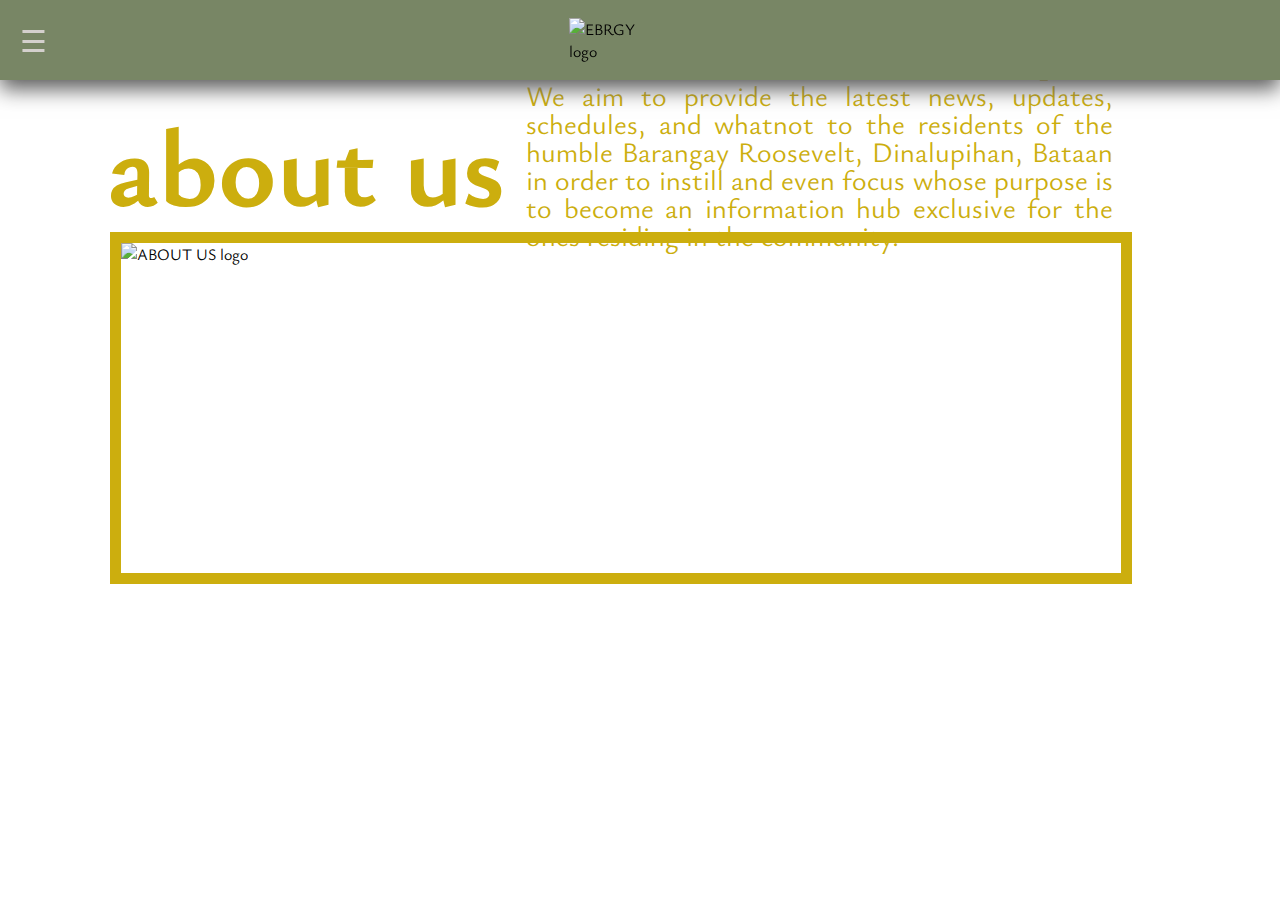
==== about_us.html @ 260644a2 "adding about us, mission, and vision css and html file" ====
<!DOCTYPE html>
<html lang="en">
    <head>
        <meta charset="UTF-8" />
        <meta name="viewport" content="width=device-width, initial-scale=1.0">
        <link rel="stylesheet" href="about_us.css" />
        <title>About Us</title>
        <link rel="preconnect" href="https://fonts.googleapis.com">
        <link rel="preconnect" href="https://fonts.gstatic.com" crossorigin>
        <link href="https://fonts.googleapis.com/css2?family=Ysabeau+Office:wght@1..1000&display=swap" rel="stylesheet">
    </head>
    <body>
        <header>
            <div class="hamburger" id="hamburger">
                &#9776; <!-- Unicode character for hamburger icon -->
            </div>
            <nav id="nav-menu" class="nav_menu">
                <ul>
                    <li><a href="#">About us</a></li>
                    <li><a href="#">Conducted Projects</a></li>
                    <li><a href="vision.html">Vision</a></li>
                    <li><a href="mission.html">Mission</a></li>
                    <li><a href="#">Guest Mode</a></li>
                    <li><a href="#">Dark Mode</a></li>
                    <li><a href="index.html">Log Out</a></li>
                    <li><a href="#">Delete Account</a></li>
                    
                </ul>
            </nav>
            <div class="nav_logo">
                <img src="logo.png" alt="EBRGY logo">
            </div>
        </header>

        <h1 class="aboutus">about us</h1>
        <div class="container">
            <img src="aboutus_logo.png" alt="ABOUT US logo" class="img">
            <h4>informing residents <br> in the blink of an eye</h4>
            <p>We aim to provide the latest news, updates, schedules, and whatnot to the 
                residents of the humble Barangay 
                Roosevelt, Dinalupihan, Bataan in order to instill and even focus whose 
                purpose is to become an information hub exclusive for the ones residing in the community. </p>
        </div>
    
           <!-- Link to the JavaScript file for hamburger menu function -->
           <script src="about_us.js"></script>
    </body>
---- about_us.css ----
html, body {
    height: 100%;
    margin: 0;
    overflow-x: hidden; /* Prevent horizontal scrollbar */
}

body {
    background-image: url(bg_img.jpg);
    background-repeat: no-repeat;
    background-size: cover;
    background-position: center;
    font-family: "Ysabeau Office", sans-serif;
    background-attachment: fixed;
}

header {
    position: fixed;
    top: 0;
    left: 0;
    width: 100%;
    height: 80px;
    display: flex;
    align-items: center;
    transition: 0.6s;
    background-color: #788665;
    padding: 0 20px; /* Add padding instead of large margins */
    box-sizing: border-box;
    box-shadow: 0 9px 20px rgb(90, 90, 90);
}

header .hamburger {
    font-size: 30px;
    cursor: pointer;
    color: #D4D0CD;
    margin-right: 20px; /* Reduced margin */
}

header .nav_logo {
    flex-grow: 1;
    display: flex;
    align-items: center;
    justify-content: center;
}

.nav_logo img {
    width: 90px;
    margin-right: 100px;
}

.nav_menu {
    display: none;
    color: #95A777;
    position: absolute;
    left: 0;
    top: 80px; /* Align with header height */
    width: 100%;
    background-color: #95A777;
    padding: 20px;
    border-radius: 0 0 10px 10px;
    box-sizing: border-box;
}

.nav_menu ul {
    list-style: none;
    padding: 0;
    margin: 0;
    display: grid;
    grid-template-columns: repeat(3, 1fr);
}

.nav_menu ul li a {
    text-decoration: none;
    color: white;
    display: block;
    padding: 2px 0;
}

.nav_menu.show {
    display: grid;
}

.aboutus {
    color: #CCAE0E;
    font-size: 110px;
    margin-top: 90px;
    margin-left: 107px;
}

.container {
    background-image: url(bg_img.jpg);
    margin-top: -80px;
    height: 330px;
    width: 1000px;
    margin-left: 110px;
    border: 11px solid #CCAE0E;
    flex-wrap: wrap;
}

.img {
    width: 400px;
    height: 320px;
    
}

h4 {
    color: #CCAE0E;
    margin-left: 400px;
    margin-top: -325px;
    font-size: 65px;
    text-align: left;
    line-height: 1;
}

p {
    color: #CCAE0E;
    line-height: 1;
    text-align: justify;
    font-size: 28px;
    margin-top: -75px;
    margin-left: 405px;
    margin-right: 8px;
}

.p1 {
    color: #CCAE0E;
    line-height: 1;
    text-align: left;
    font-size: 28px;
    margin-top: -20px;
    margin-left: 13px;

}
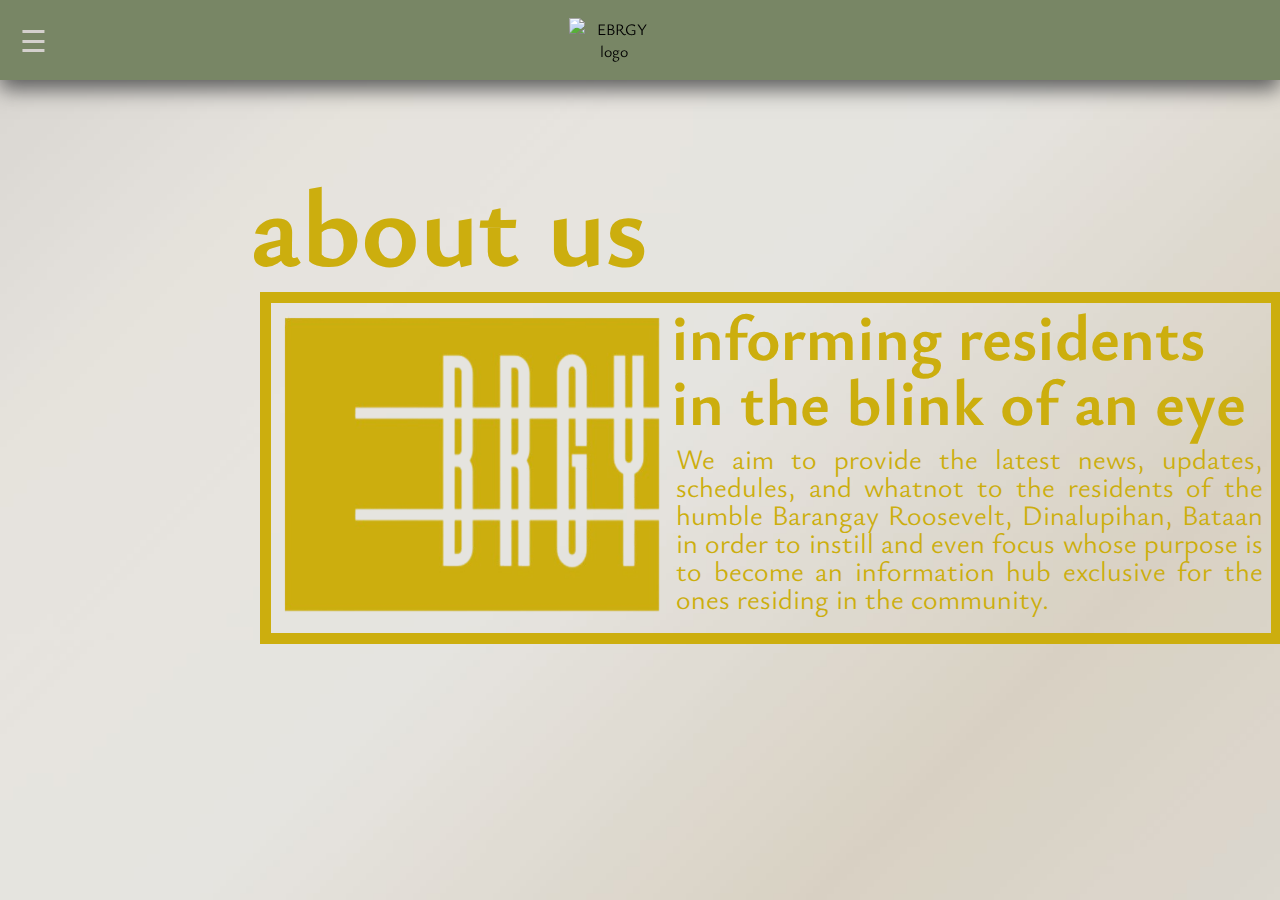
==== commit 6e8c66b8: "applied changes for media" ====
--- a/about_us.html
+++ b/about_us.html
@@ -16,7 +16,6 @@
             </div>
             <nav id="nav-menu" class="nav_menu">
                 <ul>
-                    <li><a href="#">About us</a></li>
                     <li><a href="#">Conducted Projects</a></li>
                     <li><a href="vision.html">Vision</a></li>
                     <li><a href="mission.html">Mission</a></li>
@@ -28,13 +27,13 @@
                 </ul>
             </nav>
             <div class="nav_logo">
-                <img src="logo.png" alt="EBRGY logo">
+                <img src="logo/mainpage_logo.png" alt="EBRGY logo">
             </div>
         </header>
 
         <h1 class="aboutus">about us</h1>
         <div class="container">
-            <img src="aboutus_logo.png" alt="ABOUT US logo" class="img">
+            <img src="logo/aboutus_logo.png" alt="ABOUT US logo" class="img">
             <h4>informing residents <br> in the blink of an eye</h4>
             <p>We aim to provide the latest news, updates, schedules, and whatnot to the 
                 residents of the humble Barangay 
@@ -43,5 +42,5 @@
         </div>
     
            <!-- Link to the JavaScript file for hamburger menu function -->
-           <script src="about_us.js"></script>
+           <script src="hamburgermenu.js"></script>
     </body>--- a/about_us.css
+++ b/about_us.css
@@ -5,7 +5,7 @@
 }
 
 body {
-    background-image: url(bg_img.jpg);
+    background-image: url(bg_img/bg_img.jpg);
     background-repeat: no-repeat;
     background-size: cover;
     background-position: center;
@@ -40,6 +40,7 @@
     display: flex;
     align-items: center;
     justify-content: center;
+    text-align: center;
 }
 
 .nav_logo img {
@@ -48,87 +49,229 @@
 }
 
 .nav_menu {
-    display: none;
-    color: #95A777;
+    display: none; /* Hide the menu by default */
+    color: #95A777;/*use for the color of the nav*/
     position: absolute;
     left: 0;
-    top: 80px; /* Align with header height */
+    top: 100%;
     width: 100%;
     background-color: #95A777;
-    padding: 20px;
-    border-radius: 0 0 10px 10px;
-    box-sizing: border-box;
-}
-
+    align-items: flex-start;
+    padding-top: 20px;
+    padding-left: 20px;
+    padding-bottom: 20px;
+    border-radius: 0 0 10px 10px; /*use to round the corder of the nav div*/
+}
+.nav_menu ul li {
+   padding-right: 50px;  /*use so the li and ul doesnt intersect to each other*/
+   color: #D4D0CD;
+}
 .nav_menu ul {
     list-style: none;
     padding: 0;
     margin: 0;
     display: grid;
-    grid-template-columns: repeat(3, 1fr);
+    grid-template-columns: repeat(3, 1fr); /* 3 columns */
+    grid-template-rows: repeat(4, auto); /* 4 rows for the first column */
+    gap: 5px; /* Space between items */
 }
 
 .nav_menu ul li a {
     text-decoration: none;
     color: white;
-    display: block;
-    padding: 2px 0;
-}
-
+}
+
+/* When menu is visible after hamburger is clicked */
 .nav_menu.show {
-    display: grid;
-}
-
-.aboutus {
-    color: #CCAE0E;
-    font-size: 110px;
-    margin-top: 90px;
-    margin-left: 107px;
-}
-
-.container {
-    background-image: url(bg_img.jpg);
-    margin-top: -80px;
-    height: 330px;
-    width: 1000px;
-    margin-left: 110px;
-    border: 11px solid #CCAE0E;
-    flex-wrap: wrap;
-}
-
-.img {
-    width: 400px;
-    height: 320px;
-    
-}
-
-h4 {
-    color: #CCAE0E;
-    margin-left: 400px;
-    margin-top: -325px;
-    font-size: 65px;
-    text-align: left;
-    line-height: 1;
-}
-
-p {
-    color: #CCAE0E;
-    line-height: 1;
-    text-align: justify;
-    font-size: 28px;
-    margin-top: -75px;
-    margin-left: 405px;
-    margin-right: 8px;
-}
-
-.p1 {
-    color: #CCAE0E;
-    line-height: 1;
-    text-align: left;
-    font-size: 28px;
-    margin-top: -20px;
-    margin-left: 13px;
-
-}
-
-
+    display: flex;
+}
+/*use to specific geip placements for each column*/
+/* Specific grid placements for each column */
+.nav_menu ul li:nth-child(1) { grid-column: 1; grid-row: 1; }
+.nav_menu ul li:nth-child(2) { grid-column: 1; grid-row: 2; }
+.nav_menu ul li:nth-child(3) { grid-column: 1; grid-row: 3; }
+.nav_menu ul li:nth-child(4) { grid-column: 1; grid-row: 4; }
+.nav_menu ul li:nth-child(5) { grid-column: 2; grid-row: 1; }
+.nav_menu ul li:nth-child(6) { grid-column: 2; grid-row: 2; }
+.nav_menu ul li:nth-child(7) { grid-column: 2; grid-row: 3; }
+.nav_menu ul li:nth-child(8) { grid-column: 3; grid-row: 1; }
+
+@media only screen and (min-width: 1024px){
+    .aboutus {
+        color: #CCAE0E;
+        font-size: 110px;
+        margin-top: 150px;
+        margin-left: 250px;
+    }
+    
+    .container {
+        margin-top: -80px;
+        height: 330px;
+        width: 1000px;
+        margin-left: 260px;
+        border: 11px solid #CCAE0E;
+        flex-wrap: wrap;
+    }
+    
+    .img {
+        width: 400px;
+        height: 320px;
+        
+    }
+    
+    h4 {
+        color: #CCAE0E;
+        margin-left: 400px;
+        margin-top: -325px;
+        font-size: 65px;
+        text-align: left;
+        line-height: 1;
+    }
+    
+    p {
+        color: #CCAE0E;
+        line-height: 1;
+        text-align: justify;
+        font-size: 28px;
+        margin-top: -75px;
+        margin-left: 405px;
+        margin-right: 8px;
+    }
+    
+    .p1 {
+        color: #CCAE0E;
+        line-height: 1;
+        text-align: left;
+        font-size: 28px;
+        margin-top: -20px;
+        margin-left: 13px;
+    
+    }
+}
+
+@media only screen and (max-width: 1023px){
+    header {
+        position: fixed;
+        top: 0;
+        left: 0;
+        width: 100%;
+        height: 80px;
+        display: flex;
+        align-items: center;
+        transition: 0.6s;
+        background-color: #788665;
+        padding: 0 20px; /* Add padding instead of large margins */
+        box-sizing: border-box;
+        box-shadow: 0 9px 20px rgb(90, 90, 90);
+    }
+    
+    header .hamburger {
+        font-size: 30px;
+        cursor: pointer;
+        color: #D4D0CD;
+        margin-right: 20px; /* Reduced margin */
+    }
+    
+    header .nav_logo {
+        flex-grow: 1;
+        display: flex;
+        align-items: center;
+        justify-content: center;
+        text-align: center;
+    }
+    
+    .nav_logo img {
+        width: 90px;
+        margin-right: 40px;
+    }
+    
+    .nav_menu {
+        display: none; /* Hide the menu by default */
+        color: #95A777;/*use for the color of the nav*/
+        position: absolute;
+        left: 0;
+        top: 100%;
+        width: 100%;
+        background-color: #95A777;
+        align-items: flex-start;
+        padding-top: 20px;
+        padding-left: 20px;
+        padding-bottom: 20px;
+        border-radius: 0 0 10px 10px; /*use to round the corder of the nav div*/
+    }
+    .nav_menu ul li {
+       padding-right: 0px;  /*use so the li and ul doesnt intersect to each other*/
+       color: #D4D0CD;
+    }
+    .nav_menu ul {
+        list-style: none;
+        padding: 0;
+        margin: 0;
+        display: grid;
+        grid-template-columns: repeat(3, 1fr); /* 3 columns */
+        grid-template-rows: repeat(4, auto); /* 4 rows for the first column */
+        gap: 5px; /* Space between items */
+    }
+    
+    .nav_menu ul li a {
+        text-decoration: none;
+        color: white;
+    }
+    
+    /* When menu is visible after hamburger is clicked */
+    .nav_menu.show {
+        display: flex;
+    }
+    /*use to specific geip placements for each column*/
+    /* Specific grid placements for each column */
+    .nav_menu ul li:nth-child(1) { grid-column: 1; grid-row: 1; }
+    .nav_menu ul li:nth-child(2) { grid-column: 1; grid-row: 2; }
+    .nav_menu ul li:nth-child(3) { grid-column: 1; grid-row: 3; }
+    .nav_menu ul li:nth-child(4) { grid-column: 1; grid-row: 4; }
+    .nav_menu ul li:nth-child(5) { grid-column: 2; grid-row: 1; }
+    .nav_menu ul li:nth-child(6) { grid-column: 2; grid-row: 3; }
+    .nav_menu ul li:nth-child(7) { grid-column: 2; grid-row: 4; }
+    
+    .aboutus {
+        color: #CCAE0E;
+        font-size: 60px;
+        margin-top: 140px;
+        margin-left: 13px;
+    }
+    
+    .container {
+        margin-top: -40px;
+        height: 400px;
+        width: 270px;
+        margin-left: 13px;
+        border: 11px solid #CCAE0E;
+        flex-wrap: wrap;
+    }
+    
+    .img {
+        width: 265px;
+        height: 150px;
+        
+    }
+    
+    h4 {
+        color: #CCAE0E;
+        margin-left: 10px;
+        margin-top: -8px;
+        font-size: 28px;
+        text-align: left;
+        line-height: 1;
+    }
+    
+    p {
+        color: #CCAE0E;
+        line-height: 1;
+        text-align: justify;
+        font-size: 18px;
+        margin-top: -22px;
+        margin-left: 10px;
+        margin-right: 8px;
+    }
+    
+}
+
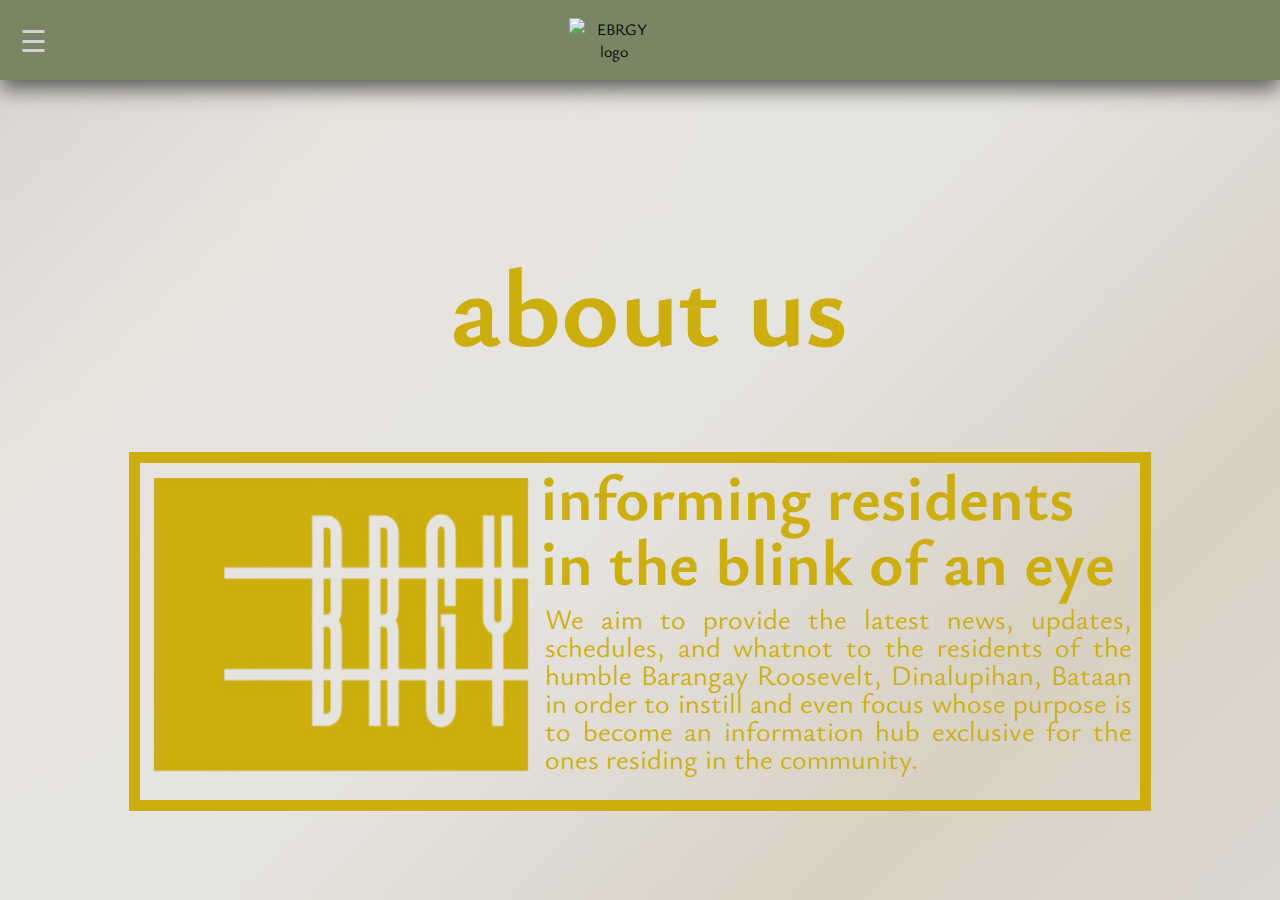
==== commit ac61affe: "adding language translation" ====
--- a/about_us.html
+++ b/about_us.html
@@ -4,10 +4,14 @@
         <meta charset="UTF-8" />
         <meta name="viewport" content="width=device-width, initial-scale=1.0">
         <link rel="stylesheet" href="about_us.css" />
+        <link rel="stylesheet" href="darkmode.css"/>
         <title>About Us</title>
         <link rel="preconnect" href="https://fonts.googleapis.com">
         <link rel="preconnect" href="https://fonts.gstatic.com" crossorigin>
         <link href="https://fonts.googleapis.com/css2?family=Ysabeau+Office:wght@1..1000&display=swap" rel="stylesheet">
+     <!-- Use to inclue Google Translate API -->
+     <script  type="text/javascript" src="languagetrans.js"></script>
+<script type="text/javascript" src="https://translate.google.com/translate_a/element.js?cb=googleTranslateElementInit"></script>
     </head>
     <body>
         <header>
@@ -16,12 +20,16 @@
             </div>
             <nav id="nav-menu" class="nav_menu">
                 <ul>
-                    <li><a href="#">Conducted Projects</a></li>
+                    <li><a href="maindashboard.php">Main Page</a></li>
                     <li><a href="vision.html">Vision</a></li>
                     <li><a href="mission.html">Mission</a></li>
                     <li><a href="#">Guest Mode</a></li>
-                    <li><a href="#">Dark Mode</a></li>
-                    <li><a href="index.html">Log Out</a></li>
+                    <li><a href="#" id="darkModeLink">Dark Mode</a></li>
+                    <!--Use for language translation -->
+                <div id="Langtrans">
+                    <div id="google_translate_element" style="display: inline-block;"></div>
+                  </div>
+                    <li><a href="index.php">Log Out</a></li>
                     <li><a href="#">Delete Account</a></li>
                     
                 </ul>
@@ -41,6 +49,7 @@
                 purpose is to become an information hub exclusive for the ones residing in the community. </p>
         </div>
     
+           <script src="darkmode.js"></script>
            <!-- Link to the JavaScript file for hamburger menu function -->
            <script src="hamburgermenu.js"></script>
     </body>--- a/about_us.css
+++ b/about_us.css
@@ -12,9 +12,12 @@
     font-family: "Ysabeau Office", sans-serif;
     background-attachment: fixed;
 }
-
+ /* Hides the Google Translate logo */
+ .goog-te-gadget-icon {
+    display: none !important;
+}
 header {
-    position: fixed;
+    position: relative;
     top: 0;
     left: 0;
     width: 100%;
@@ -95,24 +98,30 @@
 .nav_menu ul li:nth-child(6) { grid-column: 2; grid-row: 2; }
 .nav_menu ul li:nth-child(7) { grid-column: 2; grid-row: 3; }
 .nav_menu ul li:nth-child(8) { grid-column: 3; grid-row: 1; }
+/* Adjust grid placement for the dropdown */
+.nav_menu ul li:nth-child(9) {
+    grid-column: 3;
+    grid-row: 2; /* Adjust based on layout */
+}
+
 
 @media only screen and (min-width: 1024px){
     .aboutus {
         color: #CCAE0E;
         font-size: 110px;
         margin-top: 150px;
-        margin-left: 250px;
+        margin-left: 450px;
     }
     
     .container {
-        margin-top: -80px;
-        height: 330px;
+        margin: 5px auto; 
+        height: auto;
         width: 1000px;
-        margin-left: 260px;
         border: 11px solid #CCAE0E;
         flex-wrap: wrap;
     }
     
+   
     .img {
         width: 400px;
         height: 320px;
@@ -151,7 +160,7 @@
 
 @media only screen and (max-width: 1023px){
     header {
-        position: fixed;
+        position: relative;
         top: 0;
         left: 0;
         width: 100%;
@@ -235,18 +244,23 @@
     .aboutus {
         color: #CCAE0E;
         font-size: 60px;
-        margin-top: 140px;
-        margin-left: 13px;
+        margin-top: 120px;
+        text-align: center; /* Center the text inside the element */
+        margin-left: auto;
+        margin-right: auto;
+        width: fit-content; /* Ensures the element takes up only as much space as needed */
     }
     
     .container {
         margin-top: -40px;
-        height: 400px;
+        height: auto;
         width: 270px;
-        margin-left: 13px;
         border: 11px solid #CCAE0E;
         flex-wrap: wrap;
-    }
+        margin-left: auto;
+        margin-right: auto; /* Center the container horizontally */
+    }
+    
     
     .img {
         width: 265px;
--- a/darkmode.css
+++ b/darkmode.css
@@ -0,0 +1,55 @@
+body.dark-mode {
+    background-color: #15202B; /* Twitter's dark mode background */
+    background-image: none; /* Remove background image in dark mode */
+    color: white; /* Change body text to white */
+}
+
+body.dark-mode div {
+   
+    color: white; /* Ensure text inside divs stays white */
+    box-shadow: none;
+}
+body.dark-mode header {
+    background-color: #334c66; /* Bluish color for header */
+    box-shadow: 0 9px 20px rgb(0, 0, 0); 
+}
+
+body.dark-mode h1, body.dark-mode h2, body.dark-mode h3, body.dark-mode h4,body.dark-mode h5, body.dark-mode p, body.dark-mode span, body.dark-mode a {
+    color: white; /* Keep text white */
+}
+
+body.dark-mode .create, body.dark-mode .manage, body.dark-mode .separator, body.dark-mode .input-file, body.dark-mode .translation, body.dark-mode .caption, body.dark-mode .publish {
+    background-color: #334c66; /* Bluish dark background for buttons */
+    color: white; /* Text remains white */
+}
+
+body.dark-mode .container{
+    background-color: #334c66;
+    background-image: none;
+    border: 11px solid #ffffff;
+}
+body.dark-mode .highlight {
+    color: #CCAE0E; /* Maintain highlight color for contrast */
+}
+
+body.dark-mode .profile-pic {
+    border-color: #ffffff; /* White border for profile picture */
+}
+
+body.dark-mode .nav_menu {
+    background-color: #1C2733; /* Bluish background for nav menu */
+    color: white; /* White text */
+}
+
+body.dark-mode .nav_menu ul li a {
+    color: white; /* Keep menu links white */
+}
+body.dark-mode .search_bar{
+    border: 5px solid #15202B;
+}
+/*admin darkmode*/
+body.dark-mode .content1 ,body.dark-mode .content2{
+    background-color: #334c66;
+    background-image: none;
+    border: 11px solid #ffffff;
+}